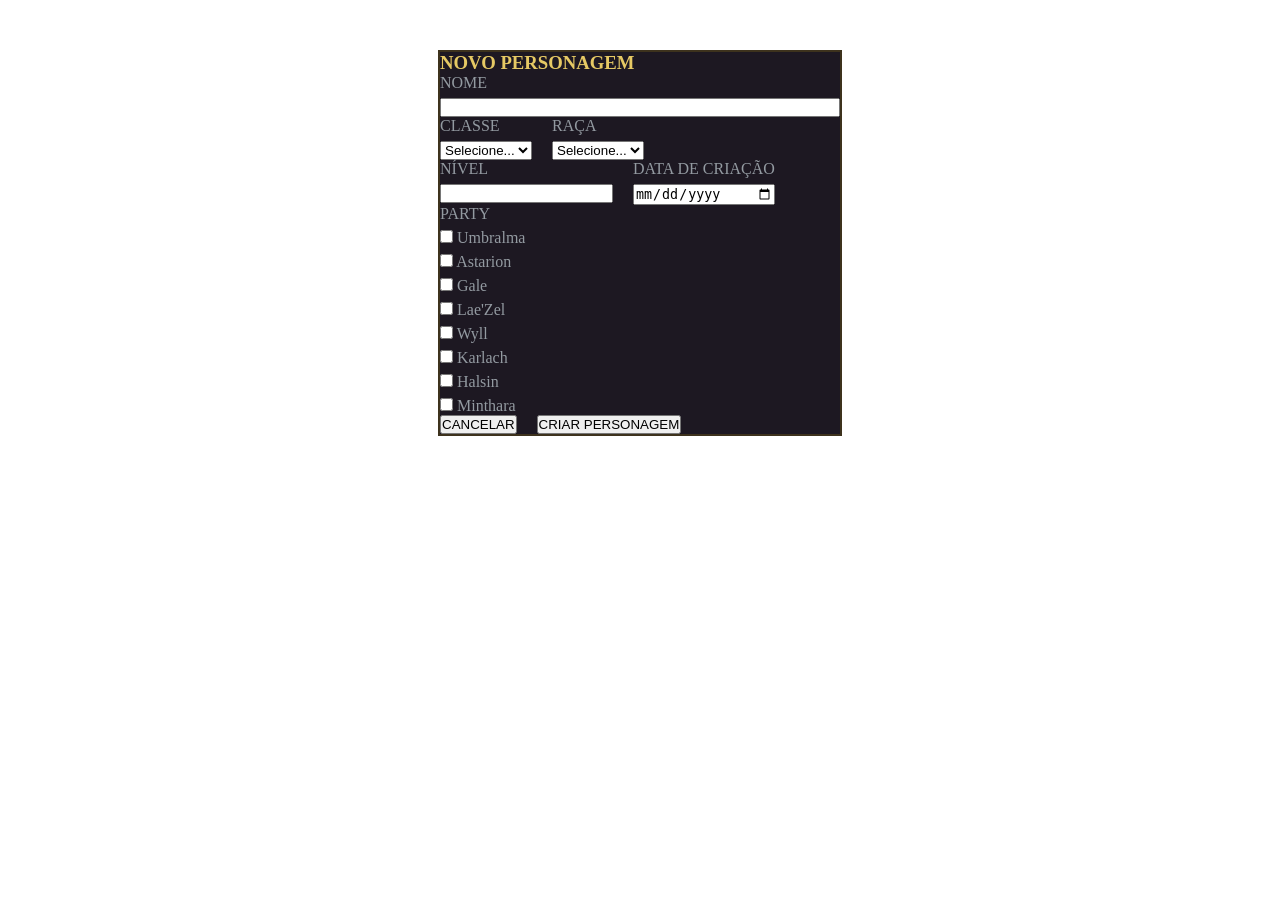
==== index.html @ dfc6fe46 "Adicionando pastas do projeto" ====
<!DOCTYPE html>
<html lang="en">
<head>
    <meta charset="UTF-8">
    <meta name="viewport" content="width=device-width, initial-scale=1.0">
    <title>Ficha Baldurs Gate 3</title>
    <link rel="stylesheet" href="style.css">
</head>
<body>
    <main>
        <div class="formulario">
            <h3>NOVO PERSONAGEM</h3>

            <div class="campo nome">
                <span>NOME</span>
                <input type="text">
            </div>

            <div class="linha">

                <div class="campo">
                    <span>CLASSE</span>
                    <select name="" id="">
                        <option value="#" selected disabled>Selecione...</option>
                        <option value="">Bárbaro</option>
                        <option value="">Bardo</option>
                        <option value="">Clérigo</option>
                        <option value="">Druida</option>
                        <option value="">Feiticeiro</option>
                        <option value="">Guerreiro</option>
                        <option value="">Ladino</option>
                        <option value="">Mago</option>
                        <option value="">Monge</option>
                        <option value="">Paladino</option>
                        <option value="">Patrulheiro</option>
                        <option value="">Bruxo</option>
                    </select>
                </div>

                <div class="campo">
                    <span>RAÇA</span>
                    <select name="" id="">
                        <option value="#" selected disabled>Selecione...</option>
                        <option value="">Humano</option>
                        <option value="">Elfo</option>
                        <option value="">Meio-Elfo</option>
                        <option value="">Tiefling</option>
                        <option value="">Anão</option>
                        <option value="">Halfling</option>
                        <option value="">Gnomo</option>
                        <option value="">Meio-Orc</option>
                        <option value="">Githyanki</option>
                        <option value="">Drow</option>
                    </select>
                </div>

            </div>

            <div class="linha">
                <div class="campo">
                    <span>NÍVEL</span>
                    <input type="number">
                </div>

                <div class="campo">
                <span>DATA DE CRIAÇÃO</span>
                <input type="date">
                </div>
            </div>

            <div class="campo">
                <span>PARTY</span>
                <div class="checklist">
                    <input type="checkbox" value="Umbralma">
                    <span>Umbralma</span>
                </div>

                <div class="checklist">
                    <input type="checkbox" value="Astarion">
                    <span>Astarion</span>
                </div>

                <div class="checklist">
                    <input type="checkbox" value="Gale">
                    <span>Gale</span>
                </div>

                <div class="checklist">
                    <input type="checkbox" value="Lae'Zel">
                    <span>Lae'Zel</span>
                </div>

                <div class="checklist">
                    <input type="checkbox" value="Wyll">
                    <span>Wyll</span>
                </div>

                <div class="checklist">
                    <input type="checkbox" value="Karlach">
                    <span>Karlach</span>
                </div>

                <div class="checklist">
                    <input type="checkbox" value="Halsin">
                    <span>Halsin</span>
                </div>

                <div class="checklist">
                    <input type="checkbox" value="Minthara">
                    <span>Minthara</span>
                </div>
            </div>

            <div class="linha">
                <button>CANCELAR</button>

                <button>CRIAR PERSONAGEM</button>
            </div>
        </div>
    </main>
</body>
</html>
---- style.css ----
* {
    margin: 0;
    padding: 0;
}

.formulario {
    display: flex;
    flex-direction: column;
    width: 400px;
    margin: 50px auto;
    background-color: #1d1822;
    border: 2px solid #3d321d;
}

.formulario h3 {
    color: #e6c964;
}

.campo {
    display: flex;
    flex-direction: column;
    gap: 6px;
    color: #939aa1;
}

.linha {
    display: flex;
    gap: 20px;
}
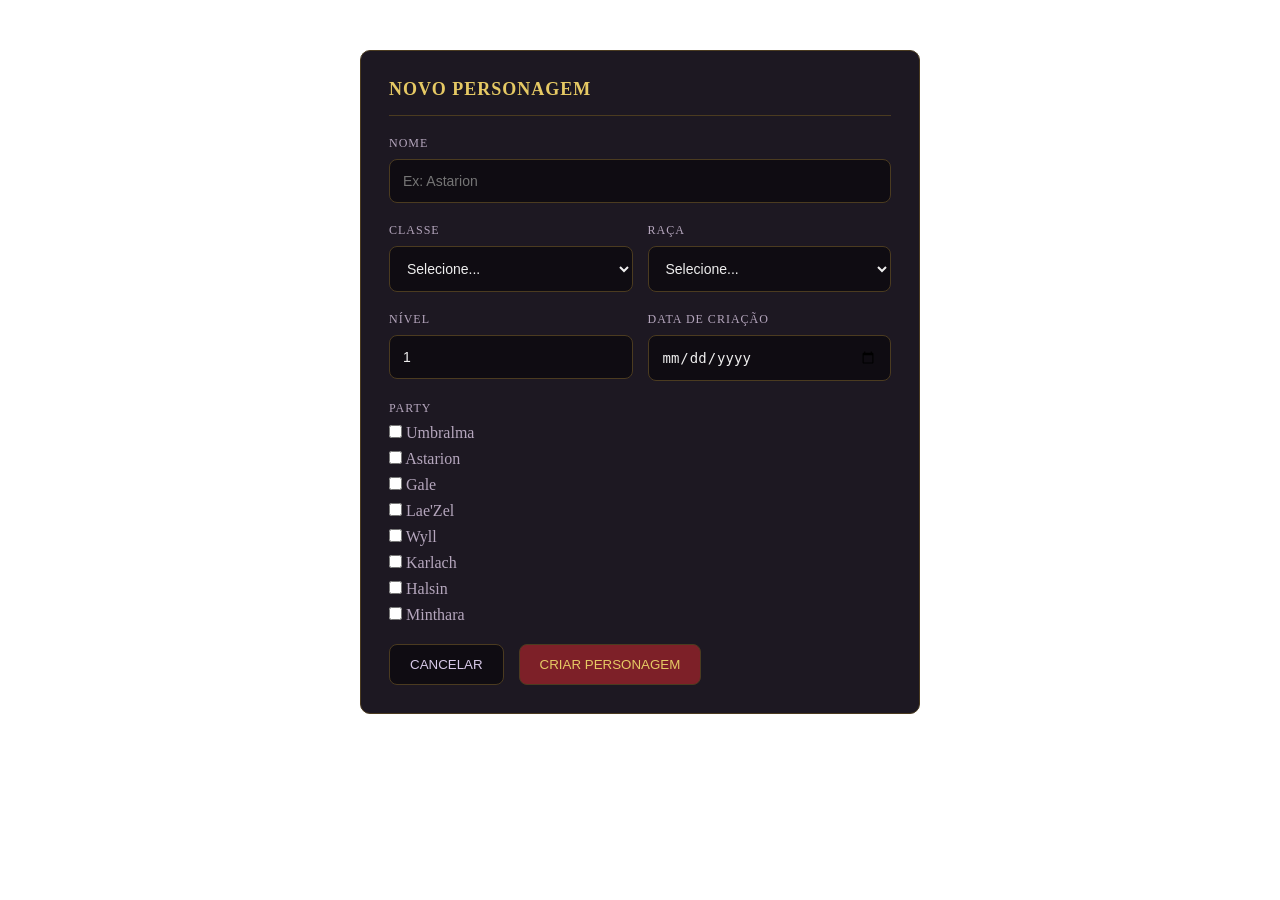
==== commit e7235a17: "feat: Adicionado a rota POST de criar personagem e estilização do formulário HTML" ====
--- a/index.html
+++ b/index.html
@@ -13,7 +13,7 @@
 
             <div class="campo nome">
                 <span>NOME</span>
-                <input type="text">
+                <input type="text" placeholder="Ex: Astarion">
             </div>
 
             <div class="linha">
@@ -59,12 +59,12 @@
             <div class="linha">
                 <div class="campo">
                     <span>NÍVEL</span>
-                    <input type="number">
+                    <input type="number" value="1">
                 </div>
 
                 <div class="campo">
-                <span>DATA DE CRIAÇÃO</span>
-                <input type="date">
+                    <span>DATA DE CRIAÇÃO</span>
+                    <input type="date">
                 </div>
             </div>
 
@@ -114,7 +114,7 @@
             <div class="linha">
                 <button>CANCELAR</button>
 
-                <button>CRIAR PERSONAGEM</button>
+                <button class="btn-criar">CRIAR PERSONAGEM</button>
             </div>
         </div>
     </main>
--- a/style.css
+++ b/style.css
@@ -1,29 +1,80 @@
 * {
     margin: 0;
     padding: 0;
+    box-sizing: border-box;
 }
 
 .formulario {
     display: flex;
     flex-direction: column;
-    width: 400px;
+    width: 560px;
     margin: 50px auto;
+    padding: 28px;
     background-color: #1d1822;
-    border: 2px solid #3d321d;
+    border: 1px solid #4b3b20;
+    border-radius: 10px;
+    gap: 20px;
 }
 
 .formulario h3 {
     color: #e6c964;
+    font-size: 18px;
+    letter-spacing: 1px;
+    padding-bottom: 15px;
+    border-bottom: 1px solid #4b3b20;
 }
 
 .campo {
     display: flex;
     flex-direction: column;
-    gap: 6px;
-    color: #939aa1;
+    gap: 8px;
+    color: #b5a6bd;
+    flex: 1;
+}
+
+.campo > span {
+    font-size: 12px;
+    letter-spacing: 1px;
 }
 
 .linha {
     display: flex;
-    gap: 20px;
+    gap: 15px;
+}
+
+input,
+select {
+    background-color: #0f0c12;
+    border: 1px solid #4b3b20;
+    border-radius: 8px;
+    padding: 13px;
+    color: #eee;
+    font-size: 14px;
+}
+
+input:focus,
+select:focus {
+    outline: none;
+    border-color: #a88732;
+}
+
+button {
+    padding: 12px 20px;
+    background-color: #0f0c12;
+    border: 1px solid #4b3b20;
+    border-radius: 8px;
+    color: #d8c9e8;
+    cursor: pointer;
+    transition: 0.3s ease-in-out;
+}
+
+.btn-criar {
+    background-color: #7d2028;
+    color: #e6c964;
+}
+
+button:hover {
+    border-color: #e6c964;
+    color: #e6c964;
+    transform: translateY(-2px);
 }
